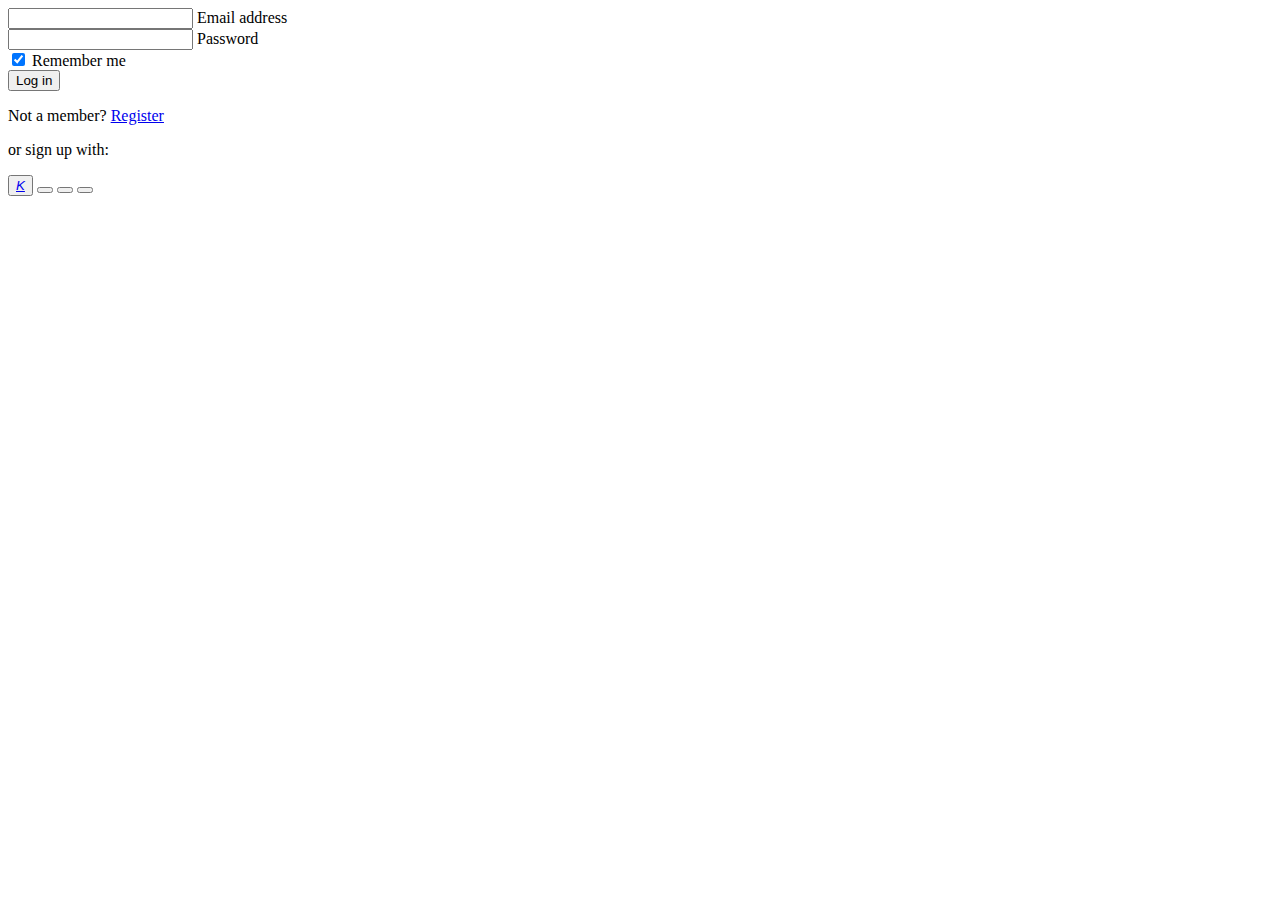
==== login.html @ 0a564691 "commit 5" ====
<!DOCTYPE html>
<html lang="en">
<head>
    <meta charset="UTF-8">
    <meta name="viewport" content="width=device-width, initial-scale=1.0">
    <title>login</title>
    <link rel="stylesheet" href="style.css">
    <link href="https://cdn.jsdelivr.net/npm/bootstrap@5.3.2/dist/css/bootstrap.min.css" rel="stylesheet" integrity="sha384-T3c6CoIi6uLrA9TneNEoa7RxnatzjcDSCmG1MXxSR1GAsXEV/Dwwykc2MPK8M2HN" crossorigin="anonymous">
    

</head>
<body style=>
  <div class="login_container">

  <form class="login_form">
    <!-- Email input -->
    <div class="form-outline mb-4">
      <input type="email" id="form2Example1" class="form-control" />
      <label class="form-label" for="form2Example1">Email address</label>
    </div>
  
    <!-- Password input -->
    <div class="form-outline mb-4">
      <input type="password" id="form2Example2" class="form-control" />
      <label class="form-label" for="form2Example2">Password</label>
    </div>
  
    <!-- 2 column grid layout for inline styling -->
    <div class="row mb-4">
      <div class="col d-flex justify-content-center">
        <!-- Checkbox -->
        <div class="form-check">
          <input class="form-check-input" type="checkbox" value="" id="form2Example34" checked />
          <label class="form-check-label" for="form2Example34"> Remember me </label>
        </div>
      </div>
  
      
    </div>
  
    <!-- Submit button -->
    
      <button type="submit" class="btn btn-primary btn-block mb-4" >Log in</button>
    
  
    <!-- Register buttons -->
    <div class="text-center">
      <p>Not a member? <a href="register.html">Register</a></p>
      <p>or sign up with:</p>
      <button type="button" class="btn btn-secondary btn-floating mx-1">
        <i class="fab fa-facebook-f"> <a href="index.html">K</a></i>
      </button>
  
      <button type="button" class="btn btn-secondary btn-floating mx-1">
        <i class="fab fa-google"></i>
      </button>
  
      <button type="button" class="btn btn-secondary btn-floating mx-1">
        <i class="fab fa-twitter"></i>
      </button>
  
      <button type="button" class="btn btn-secondary btn-floating mx-1">
        <i class="fab fa-github"></i>
      </button>
    </div>
  </form>
  </div>

  <script src="https://cdn.jsdelivr.net/npm/bootstrap@5.3.2/dist/js/bootstrap.bundle.min.js" integrity="sha384-C6RzsynM9kWDrMNeT87bh95OGNyZPhcTNXj1NW7RuBCsyN/o0jlpcV8Qyq46cDfL" crossorigin="anonymous"></script>
</body>
</html>
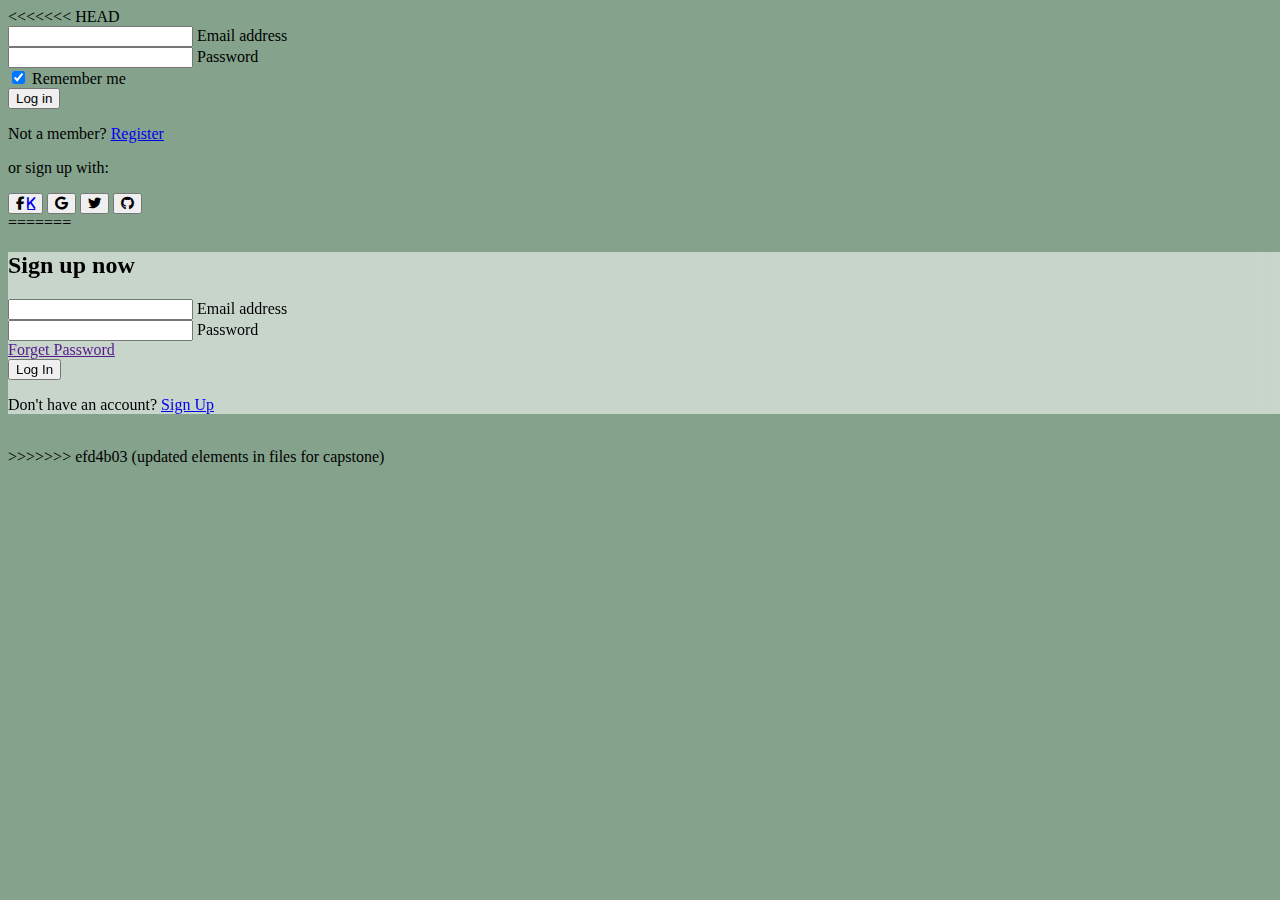
==== commit e39b9e28: "updated elements in files for capstone" ====
--- a/login.html
+++ b/login.html
@@ -3,6 +3,7 @@
 <head>
     <meta charset="UTF-8">
     <meta name="viewport" content="width=device-width, initial-scale=1.0">
+<<<<<<< HEAD
     <title>login</title>
     <link rel="stylesheet" href="style.css">
     <link href="https://cdn.jsdelivr.net/npm/bootstrap@5.3.2/dist/css/bootstrap.min.css" rel="stylesheet" integrity="sha384-T3c6CoIi6uLrA9TneNEoa7RxnatzjcDSCmG1MXxSR1GAsXEV/Dwwykc2MPK8M2HN" crossorigin="anonymous">
@@ -67,5 +68,96 @@
   </div>
 
   <script src="https://cdn.jsdelivr.net/npm/bootstrap@5.3.2/dist/js/bootstrap.bundle.min.js" integrity="sha384-C6RzsynM9kWDrMNeT87bh95OGNyZPhcTNXj1NW7RuBCsyN/o0jlpcV8Qyq46cDfL" crossorigin="anonymous"></script>
+=======
+    <title>Sign Up</title>
+    <link href="https://cdn.jsdelivr.net/npm/bootstrap@5.3.2/dist/css/bootstrap.min.css" rel="stylesheet" integrity="sha384-T3c6CoIi6uLrA9TneNEoa7RxnatzjcDSCmG1MXxSR1GAsXEV/Dwwykc2MPK8M2HN" crossorigin="anonymous">
+    <link rel="stylesheet" href="css/login3.css">
+    <link rel="stylesheet" href="https://cdnjs.cloudflare.com/ajax/libs/font-awesome/6.4.2/css/all.min.css" />
+
+
+</head>
+<body>
+    <!-- Section: Design Block -->
+    <div class="container">
+    <section class="text-center text-lg-start">
+    <style>
+      .cascading-right {
+        margin-right: -50px;
+      }
+  
+      @media (max-width: 991.98px) {
+        .cascading-right {
+          margin-right: 0;
+        }
+      }
+    </style>
+  
+    <!-- Jumbotron -->
+    <div class="container py-4">
+      <div class="row g-0 align-items-center">
+        
+        <div class="col-lg-6 mb-5 mb-lg-0">
+          <div class="card cascading-right" style="
+              background: hsla(0, 0%, 100%, 0.55);
+              backdrop-filter: blur(30px);
+              ">
+            <div class="card-body p-5 shadow-5 text-center">
+              <h2 class="fw-bold mb-5">Sign up now</h2>
+              <form>
+                <!-- 2 column grid layout with text inputs for the first and last names -->
+                
+  
+                <!-- Email input -->
+                <div class="form-outline mb-4">
+                  <input type="email" id="form3Example3" class="form-control" />
+                  <label class="form-label" for="form3Example3">Email address</label>
+                </div>
+  
+                <!-- Password input -->
+                <div class="form-outline mb-4">
+                  <input type="password" id="form3Example4" class="form-control" />
+                  <label class="form-label" for="form3Example4">Password</label>
+                </div>
+  
+                <!-- Checkbox -->
+                <div class="form-check d-flex justify-content-center mb-4">
+                  
+                  <label for="form2Example33">
+                    <a href="" class="link-opacity-75">Forget Password</a>
+                  </label>
+                
+                </div>
+  
+                <!-- Submit button -->
+                <a href="index.html">
+                <button type="submit" class="btn btn-primary btn-block mb-4">
+                  Log In
+                </button>
+                </a>
+                <!-- Register buttons -->
+                <div class="text-center">
+                    <p class="mb-0">Don't have an account? <a href="signup.html" class="text-blue-50 fw-bold">Sign Up</a>
+                </div>
+              </form>
+            </div>
+          </div>
+        </div>
+
+        <div class="col-lg-6 mb-5 mb-lg-0">
+            <img src="https://images.unsplash.com/photo-1469474968028-56623f02e42e?w=600&auto=format&fit=crop&q=60&ixlib=rb-4.0.3&ixid=M3wxMjA3fDB8MHxzZWFyY2h8Nnx8bmF0dXJlfGVufDB8fDB8fHww" class="w-100 rounded-4 shadow-4"
+              alt="" />
+          </div>
+  
+        
+      </div>
+    </div>
+    <!-- Jumbotron -->
+  </section>
+</div>
+  <!-- Section: Design Block -->
+    
+    <script src="https://cdn.jsdelivr.net/npm/bootstrap@5.3.2/dist/js/bootstrap.bundle.min.js" integrity="sha384-C6RzsynM9kWDrMNeT87bh95OGNyZPhcTNXj1NW7RuBCsyN/o0jlpcV8Qyq46cDfL" crossorigin="anonymous"></script>
+
+>>>>>>> efd4b03 (updated elements in files for capstone)
 </body>
 </html>--- a/css/login3.css
+++ b/css/login3.css
@@ -0,0 +1,7 @@
+section{
+
+    background-color: transparent;
+}
+body{
+    background-color: #85a38c;
+}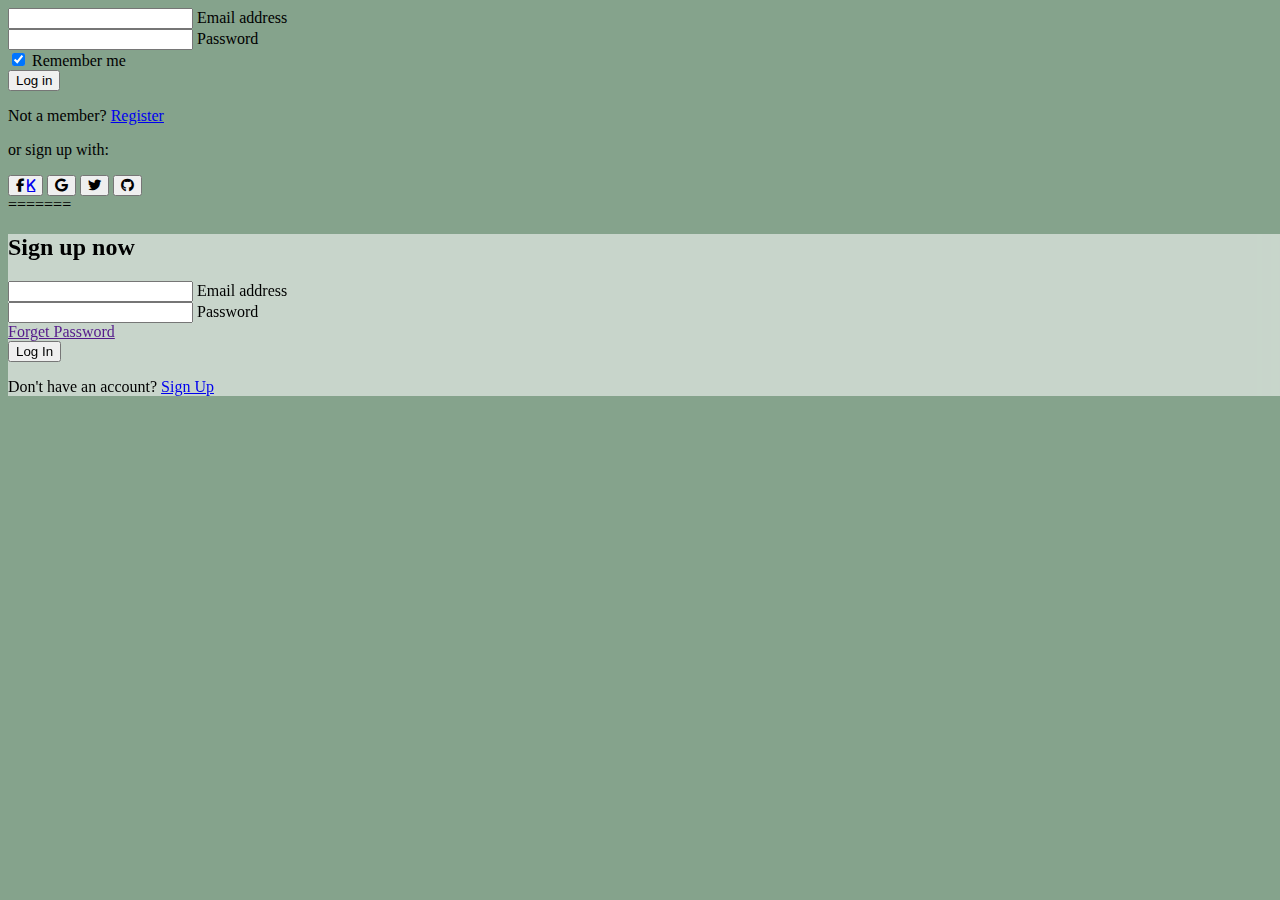
==== commit 03f1fcd8: "fixed html files" ====
--- a/login.html
+++ b/login.html
@@ -3,7 +3,6 @@
 <head>
     <meta charset="UTF-8">
     <meta name="viewport" content="width=device-width, initial-scale=1.0">
-<<<<<<< HEAD
     <title>login</title>
     <link rel="stylesheet" href="style.css">
     <link href="https://cdn.jsdelivr.net/npm/bootstrap@5.3.2/dist/css/bootstrap.min.css" rel="stylesheet" integrity="sha384-T3c6CoIi6uLrA9TneNEoa7RxnatzjcDSCmG1MXxSR1GAsXEV/Dwwykc2MPK8M2HN" crossorigin="anonymous">
@@ -157,7 +156,5 @@
   <!-- Section: Design Block -->
     
     <script src="https://cdn.jsdelivr.net/npm/bootstrap@5.3.2/dist/js/bootstrap.bundle.min.js" integrity="sha384-C6RzsynM9kWDrMNeT87bh95OGNyZPhcTNXj1NW7RuBCsyN/o0jlpcV8Qyq46cDfL" crossorigin="anonymous"></script>
-
->>>>>>> efd4b03 (updated elements in files for capstone)
 </body>
 </html>